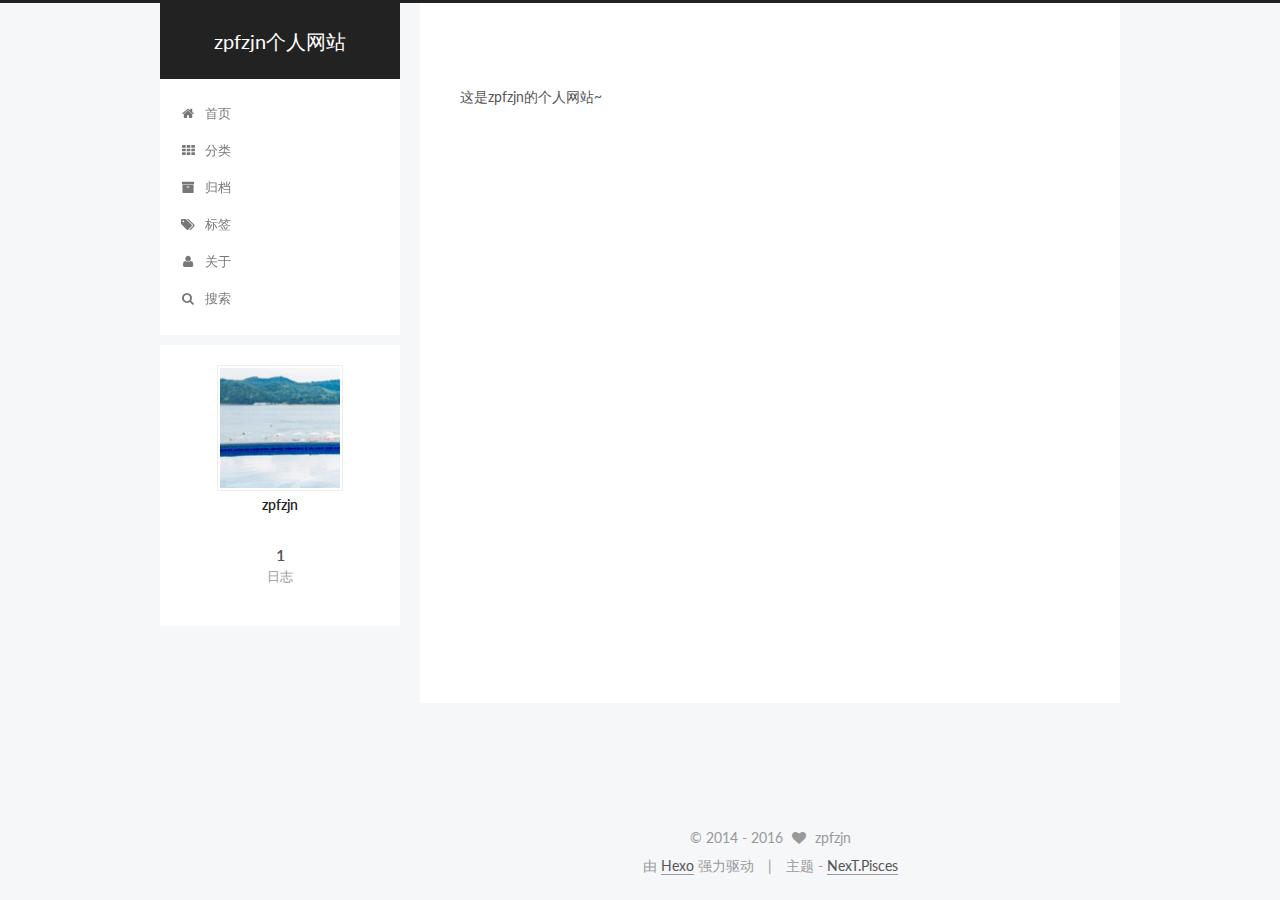
==== about/index.html @ 31bef753 "Site updated: 2016-10-12 22:18:01" ====
<!doctype html>



  


<html class="theme-next pisces use-motion">
<head>
  <meta charset="UTF-8"/>
<meta http-equiv="X-UA-Compatible" content="IE=edge,chrome=1" />
<meta name="viewport" content="width=device-width, initial-scale=1, maximum-scale=1"/>



<meta http-equiv="Cache-Control" content="no-transform" />
<meta http-equiv="Cache-Control" content="no-siteapp" />












  
  
  <link href="/vendors/fancybox/source/jquery.fancybox.css?v=2.1.5" rel="stylesheet" type="text/css" />




  
  
  
  

  
    
    
  

  

  

  

  

  
    
    
    <link href="//fonts.googleapis.com/css?family=Lato:300,300italic,400,400italic,700,700italic&subset=latin,latin-ext" rel="stylesheet" type="text/css">
  






<link href="/vendors/font-awesome/css/font-awesome.min.css?v=4.4.0" rel="stylesheet" type="text/css" />

<link href="/css/main.css?v=5.0.1" rel="stylesheet" type="text/css" />


  <meta name="keywords" content="zpfzjn" />








  <link rel="shortcut icon" type="image/x-icon" href="/favicon.ico?v=5.0.1" />






<meta name="description" content="这是zpfzjn的个人网站~">
<meta property="og:type" content="website">
<meta property="og:title" content="about">
<meta property="og:url" content="http://zpfzjn.com/about/index.html">
<meta property="og:site_name" content="zpfzjn个人网站">
<meta property="og:description" content="这是zpfzjn的个人网站~">
<meta property="og:updated_time" content="2016-10-12T14:17:51.691Z">
<meta name="twitter:card" content="summary">
<meta name="twitter:title" content="about">
<meta name="twitter:description" content="这是zpfzjn的个人网站~">



<script type="text/javascript" id="hexo.configuration">
  var NexT = window.NexT || {};
  var CONFIG = {
    scheme: 'Pisces',
    sidebar: {"position":"left","display":"post"},
    fancybox: true,
    motion: true,
    duoshuo: {
      userId: 0,
      author: '博主'
    }
  };
</script>

  <title>
  

  
    about | zpfzjn个人网站
  
</title>
</head>

<body itemscope itemtype="http://schema.org/WebPage" lang="zh-Hans">

  



  <script type="text/javascript">
    var _hmt = _hmt || [];
    (function() {
      var hm = document.createElement("script");
      hm.src = "//hm.baidu.com/hm.js?2b77c3def0ac04cdd8eef418e92e8af2";
      var s = document.getElementsByTagName("script")[0];
      s.parentNode.insertBefore(hm, s);
    })();
  </script>








  
  
    
  

  <div class="container one-collumn sidebar-position-left  ">
    <div class="headband"></div>

    <header id="header" class="header" itemscope itemtype="http://schema.org/WPHeader">
      <div class="header-inner"><div class="site-meta ">
  

  <div class="custom-logo-site-title">
    <a href="/"  class="brand" rel="start">
      <span class="logo-line-before"><i></i></span>
      <span class="site-title">zpfzjn个人网站</span>
      <span class="logo-line-after"><i></i></span>
    </a>
  </div>
  <p class="site-subtitle"></p>
</div>

<div class="site-nav-toggle">
  <button>
    <span class="btn-bar"></span>
    <span class="btn-bar"></span>
    <span class="btn-bar"></span>
  </button>
</div>

<nav class="site-nav">
  

  
    <ul id="menu" class="menu">
      
        
        <li class="menu-item menu-item-home">
          <a href="/" rel="section">
            
              <i class="menu-item-icon fa fa-fw fa-home"></i> <br />
            
            首页
          </a>
        </li>
      
        
        <li class="menu-item menu-item-categories">
          <a href="/categories" rel="section">
            
              <i class="menu-item-icon fa fa-fw fa-th"></i> <br />
            
            分类
          </a>
        </li>
      
        
        <li class="menu-item menu-item-archives">
          <a href="/archives" rel="section">
            
              <i class="menu-item-icon fa fa-fw fa-archive"></i> <br />
            
            归档
          </a>
        </li>
      
        
        <li class="menu-item menu-item-tags">
          <a href="/tags" rel="section">
            
              <i class="menu-item-icon fa fa-fw fa-tags"></i> <br />
            
            标签
          </a>
        </li>
      
        
        <li class="menu-item menu-item-about">
          <a href="/about" rel="section">
            
              <i class="menu-item-icon fa fa-fw fa-user"></i> <br />
            
            关于
          </a>
        </li>
      

      
        <li class="menu-item menu-item-search">
          
            <a href="#" class="popup-trigger">
          
            
              <i class="menu-item-icon fa fa-search fa-fw"></i> <br />
            
            搜索
          </a>
        </li>
      
    </ul>
  

  
    <div class="site-search">
      
  <div class="popup">
 <span class="search-icon fa fa-search"></span>
 <input type="text" id="local-search-input">
 <div id="local-search-result"></div>
 <span class="popup-btn-close">close</span>
</div>


    </div>
  
</nav>

 </div>
    </header>

    <main id="main" class="main">
      <div class="main-inner">
        <div class="content-wrap">
          <div id="content" class="content">
            

  <div id="posts" class="posts-expand">
    
    
      <p>这是zpfzjn的个人网站~</p>

    
  </div>


          </div>
          


          
  <div class="comments" id="comments">
    
  </div>


        </div>
        
          
  
  <div class="sidebar-toggle">
    <div class="sidebar-toggle-line-wrap">
      <span class="sidebar-toggle-line sidebar-toggle-line-first"></span>
      <span class="sidebar-toggle-line sidebar-toggle-line-middle"></span>
      <span class="sidebar-toggle-line sidebar-toggle-line-last"></span>
    </div>
  </div>

  <aside id="sidebar" class="sidebar">
    <div class="sidebar-inner">

      

      

      <section class="site-overview sidebar-panel  sidebar-panel-active ">
        <div class="site-author motion-element" itemprop="author" itemscope itemtype="http://schema.org/Person">
          <img class="site-author-image" itemprop="image"
               src="/images/avatar.jpg"
               alt="zpfzjn" />
          <p class="site-author-name" itemprop="name">zpfzjn</p>
          <p class="site-description motion-element" itemprop="description"></p>
        </div>
        <nav class="site-state motion-element">
          <div class="site-state-item site-state-posts">
            <a href="/archives">
              <span class="site-state-item-count">1</span>
              <span class="site-state-item-name">日志</span>
            </a>
          </div>

          

          

        </nav>

        

        <div class="links-of-author motion-element">
          
        </div>

        
        

        
        

      </section>

      

    </div>
  </aside>


        
      </div>
    </main>

    <footer id="footer" class="footer">
      <div class="footer-inner">
        <div class="copyright" >
  
  &copy;  2014 - 
  <span itemprop="copyrightYear">2016</span>
  <span class="with-love">
    <i class="fa fa-heart"></i>
  </span>
  <span class="author" itemprop="copyrightHolder">zpfzjn</span>
</div>

<div class="powered-by">
  由 <a class="theme-link" href="http://hexo.io">Hexo</a> 强力驱动
</div>

<div class="theme-info">
  主题 -
  <a class="theme-link" href="https://github.com/iissnan/hexo-theme-next">
    NexT.Pisces
  </a>
</div>

        

        
      </div>
    </footer>

    <div class="back-to-top">
      <i class="fa fa-arrow-up"></i>
    </div>
  </div>

  

<script type="text/javascript">
  if (Object.prototype.toString.call(window.Promise) !== '[object Function]') {
    window.Promise = null;
  }
</script>









  



  
  <script type="text/javascript" src="/vendors/jquery/index.js?v=2.1.3"></script>

  
  <script type="text/javascript" src="/vendors/fastclick/lib/fastclick.min.js?v=1.0.6"></script>

  
  <script type="text/javascript" src="/vendors/jquery_lazyload/jquery.lazyload.js?v=1.9.7"></script>

  
  <script type="text/javascript" src="/vendors/velocity/velocity.min.js?v=1.2.1"></script>

  
  <script type="text/javascript" src="/vendors/velocity/velocity.ui.min.js?v=1.2.1"></script>

  
  <script type="text/javascript" src="/vendors/fancybox/source/jquery.fancybox.pack.js?v=2.1.5"></script>


  


  <script type="text/javascript" src="/js/src/utils.js?v=5.0.1"></script>

  <script type="text/javascript" src="/js/src/motion.js?v=5.0.1"></script>



  
  


  <script type="text/javascript" src="/js/src/affix.js?v=5.0.1"></script>

  <script type="text/javascript" src="/js/src/schemes/pisces.js?v=5.0.1"></script>



  

  


  <script type="text/javascript" src="/js/src/bootstrap.js?v=5.0.1"></script>



  



  



  
  
  <script type="text/javascript">
    // Popup Window;
    var isfetched = false;
    // Search DB path;
    var search_path = "search.xml";
    if (search_path.length == 0) {
       search_path = "search.xml";
    }
    var path = "/" + search_path;
    // monitor main search box;

    function proceedsearch() {
      $("body").append('<div class="popoverlay">').css('overflow', 'hidden');
      $('.popup').toggle();

    }
    // search function;
    var searchFunc = function(path, search_id, content_id) {
    'use strict';
    $.ajax({
        url: path,
        dataType: "xml",
        async: true,
        success: function( xmlResponse ) {
            // get the contents from search data
            isfetched = true;
            $('.popup').detach().appendTo('.header-inner');
            var datas = $( "entry", xmlResponse ).map(function() {
                return {
                    title: $( "title", this ).text(),
                    content: $("content",this).text(),
                    url: $( "url" , this).text()
                };
            }).get();
            var $input = document.getElementById(search_id);
            var $resultContent = document.getElementById(content_id);
            $input.addEventListener('input', function(){
                var matchcounts = 0;
                var str='<ul class=\"search-result-list\">';                
                var keywords = this.value.trim().toLowerCase().split(/[\s\-]+/);
                $resultContent.innerHTML = "";
                if (this.value.trim().length > 1) {
                // perform local searching
                datas.forEach(function(data) {
                    var isMatch = true;
                    var content_index = [];
                    var data_title = data.title.trim().toLowerCase();
                    var data_content = data.content.trim().replace(/<[^>]+>/g,"").toLowerCase();
                    var data_url = data.url;
                    var index_title = -1;
                    var index_content = -1;
                    var first_occur = -1;
                    // only match artiles with not empty titles and contents
                    if(data_title != '' && data_content != '') {
                        keywords.forEach(function(keyword, i) {
                            index_title = data_title.indexOf(keyword);
                            index_content = data_content.indexOf(keyword);
                            if( index_title < 0 && index_content < 0 ){
                                isMatch = false;
                            } else {
                                if (index_content < 0) {
                                    index_content = 0;
                                }
                                if (i == 0) {
                                    first_occur = index_content;
                                }
                            }
                        });
                    }
                    // show search results
                    if (isMatch) {
                        matchcounts += 1;
                        str += "<li><a href='"+ data_url +"' class='search-result-title'>"+ data_title +"</a>";
                        var content = data.content.trim().replace(/<[^>]+>/g,"");
                        if (first_occur >= 0) {
                            // cut out 100 characters
                            var start = first_occur - 20;
                            var end = first_occur + 80;
                            if(start < 0){
                                start = 0;
                            }
                            if(start == 0){
                                end = 50;
                            }
                            if(end > content.length){
                                end = content.length;
                            }
                            var match_content = content.substring(start, end);
                            // highlight all keywords
                            keywords.forEach(function(keyword){
                                var regS = new RegExp(keyword, "gi");
                                match_content = match_content.replace(regS, "<b class=\"search-keyword\">"+keyword+"</b>");
                            });
                            
                            str += "<p class=\"search-result\">" + match_content +"...</p>"
                        }
                        str += "</li>";
                    }
                })};
                str += "</ul>";
                if (matchcounts == 0) { str = '<div id="no-result"><i class="fa fa-frown-o fa-5x" /></div>' }
                if (keywords == "") { str = '<div id="no-result"><i class="fa fa-search fa-5x" /></div>' }
                $resultContent.innerHTML = str;
            });
            proceedsearch();
        }
    });}

    // handle and trigger popup window;
    $('.popup-trigger').mousedown(function(e) {
      e.stopPropagation();
      if (isfetched == false) {
        searchFunc(path, 'local-search-input', 'local-search-result');
      } else {
        proceedsearch();
      };

    });

    $('.popup-btn-close').click(function(e){
      $('.popup').hide();
      $(".popoverlay").remove();
      $('body').css('overflow', '');
    });
    $('.popup').click(function(e){
      e.stopPropagation();
    });
  </script>

  

  

  

</body>
</html>
---- css/main.css ----
/* normalize.css v3.0.2 | MIT License | git.io/normalize */
html {
  font-family: sans-serif; /* 1 */
  -ms-text-size-adjust: 100%; /* 2 */
  -webkit-text-size-adjust: 100%; /* 2 */
}
body {
  margin: 0;
}
article,
aside,
details,
figcaption,
figure,
footer,
header,
hgroup,
main,
menu,
nav,
section,
summary {
  display: block;
}
audio,
canvas,
progress,
video {
  display: inline-block; /* 1 */
  vertical-align: baseline; /* 2 */
}
audio:not([controls]) {
  display: none;
  height: 0;
}
[hidden],
template {
  display: none;
}
a {
  background-color: transparent;
}
a:active,
a:hover {
  outline: 0;
}
abbr[title] {
  border-bottom: 1px dotted;
}
b,
strong {
  font-weight: bold;
}
dfn {
  font-style: italic;
}
h1 {
  font-size: 2em;
  margin: 0.67em 0;
}
mark {
  background: #ff0;
  color: #000;
}
small {
  font-size: 80%;
}
sub,
sup {
  font-size: 75%;
  line-height: 0;
  position: relative;
  vertical-align: baseline;
}
sup {
  top: -0.5em;
}
sub {
  bottom: -0.25em;
}
img {
  border: 0;
}
svg:not(:root) {
  overflow: hidden;
}
figure {
  margin: 1em 40px;
}
hr {
  -moz-box-sizing: content-box;
  box-sizing: content-box;
  height: 0;
}
pre {
  overflow: auto;
}
code,
kbd,
pre,
samp {
  font-family: monospace, monospace;
  font-size: 1em;
}
button,
input,
optgroup,
select,
textarea {
  color: inherit; /* 1 */
  font: inherit; /* 2 */
  margin: 0; /* 3 */
}
button {
  overflow: visible;
}
button,
select {
  text-transform: none;
}
button,
html input[type="button"],
input[type="reset"],
input[type="submit"] {
  -webkit-appearance: button; /* 2 */
  cursor: pointer; /* 3 */
}
button[disabled],
html input[disabled] {
  cursor: default;
}
button::-moz-focus-inner,
input::-moz-focus-inner {
  border: 0;
  padding: 0;
}
input {
  line-height: normal;
}
input[type="checkbox"],
input[type="radio"] {
  box-sizing: border-box; /* 1 */
  padding: 0; /* 2 */
}
input[type="number"]::-webkit-inner-spin-button,
input[type="number"]::-webkit-outer-spin-button {
  height: auto;
}
input[type="search"] {
  -webkit-appearance: textfield; /* 1 */
  -moz-box-sizing: content-box;
  -webkit-box-sizing: content-box; /* 2 */
  box-sizing: content-box;
}
input[type="search"]::-webkit-search-cancel-button,
input[type="search"]::-webkit-search-decoration {
  -webkit-appearance: none;
}
fieldset {
  border: 1px solid #c0c0c0;
  margin: 0 2px;
  padding: 0.35em 0.625em 0.75em;
}
legend {
  border: 0; /* 1 */
  padding: 0; /* 2 */
}
textarea {
  overflow: auto;
}
optgroup {
  font-weight: bold;
}
table {
  border-collapse: collapse;
  border-spacing: 0;
}
td,
th {
  padding: 0;
}
::selection {
  background: #262a30;
  color: #fff;
}
body {
  position: relative;
  font-family: 'Lato', "PingFang SC", "Microsoft YaHei", sans-serif;
  font-size: 14px;
  line-height: 2;
  color: #555;
  background: #fff;
}
@media (max-width: 767px) {
  body {
    padding-right: 0 !important;
  }
}
@media (min-width: 768px) and (max-width: 991px) {
  body {
    padding-right: 0 !important;
  }
}
@media (min-width: 1600px) {
  body {
    font-size: 16px;
  }
}
h1,
h2,
h3,
h4,
h5,
h6 {
  margin: 0;
  padding: 0;
  font-weight: bold;
  line-height: 1.5;
  font-family: 'Lato', "PingFang SC", "Microsoft YaHei", sans-serif;
}
h2,
h3,
h4,
h5,
h6 {
  margin: 20px 0 15px;
}
h1 {
  font-size: 22px;
}
@media (max-width: 767px) {
  h1 {
    font-size: 18px;
  }
}
h2 {
  font-size: 20px;
}
@media (max-width: 767px) {
  h2 {
    font-size: 16px;
  }
}
h3 {
  font-size: 18px;
}
@media (max-width: 767px) {
  h3 {
    font-size: 14px;
  }
}
h4 {
  font-size: 16px;
}
@media (max-width: 767px) {
  h4 {
    font-size: 12px;
  }
}
h5 {
  font-size: 14px;
}
@media (max-width: 767px) {
  h5 {
    font-size: 10px;
  }
}
h6 {
  font-size: 12px;
}
@media (max-width: 767px) {
  h6 {
    font-size: 8px;
  }
}
p {
  margin: 0 0 25px 0;
}
a {
  color: #555;
  text-decoration: none;
  border-bottom: 1px solid #999;
  word-wrap: break-word;
}
a:hover {
  color: #222;
  border-bottom-color: #222;
}
ul {
  list-style: none;
}
blockquote {
  margin: 0;
  padding: 0;
}
img {
  display: block;
  margin: auto;
  max-width: 100%;
  height: auto;
}
hr {
  margin: 40px 0;
  height: 3px;
  border: none;
  background-color: #ddd;
  background-image: repeating-linear-gradient(-45deg, #fff, #fff 4px, transparent 4px, transparent 8px);
}
blockquote {
  padding: 0 15px;
  color: #666;
  border-left: 4px solid #ddd;
}
blockquote cite::before {
  content: "-";
  padding: 0 5px;
}
dt {
  font-weight: 700;
}
dd {
  margin: 0;
  padding: 0;
}
.text-left {
  text-align: left;
}
.text-center {
  text-align: center;
}
.text-right {
  text-align: right;
}
.text-justify {
  text-align: justify;
}
.text-nowrap {
  white-space: nowrap;
}
.text-lowercase {
  text-transform: lowercase;
}
.text-uppercase {
  text-transform: uppercase;
}
.text-capitalize {
  text-transform: capitalize;
}
.center-block {
  display: block;
  margin-left: auto;
  margin-right: auto;
}
.clearfix:before,
.clearfix:after {
  content: " ";
  display: table;
}
.clearfix:after {
  clear: both;
}
.pullquote {
  width: 45%;
}
.pullquote.left {
  float: left;
  margin-left: 5px;
  margin-right: 10px;
}
.pullquote.right {
  float: right;
  margin-left: 10px;
  margin-right: 5px;
}
.affix.affix.affix {
  position: fixed;
}
.translation {
  margin-top: -20px;
  font-size: 14px;
  color: #999;
}
.scrollbar-measure {
  width: 100px;
  height: 100px;
  overflow: scroll;
  position: absolute;
  top: -9999px;
}
.use-motion .motion-element {
  opacity: 0;
}
#local-search-input {
  padding: 3px;
  border: none;
  text-indent: 14px;
  border-radius: 0;
  width: 140px;
  outline: none;
  border-bottom: 1px solid #999;
  background: inherit;
  opacity: 0.5;
}
#local-search-input:focus {
  opacity: 1;
}
.search-icon {
  position: absolute;
  top: 9px;
}
table {
  margin: 20px 0;
  width: 100%;
  border-collapse: collapse;
  border-spacing: 0;
  border: 1px solid #ddd;
  font-size: 14px;
  table-layout: fixed;
  word-wrap: break-all;
}
table>tbody>tr:nth-of-type(odd) {
  background-color: #f9f9f9;
}
table>tbody>tr:hover {
  background-color: #f5f5f5;
}
caption,
th,
td {
  padding: 8px;
  text-align: left;
  vertical-align: middle;
  font-weight: normal;
}
th,
td {
  border-bottom: 3px solid #ddd;
  border-right: 1px solid #eee;
}
th {
  padding-bottom: 10px;
  font-weight: 700;
}
td {
  border-bottom-width: 1px;
}
html,
body {
  height: 100%;
}
.container {
  position: relative;
  min-height: 100%;
}
.header-inner {
  margin: 0 auto;
  padding: 100px 0 70px;
  width: 700px;
}
@media (min-width: 1600px) {
  .container .header-inner {
    width: 900px;
  }
}
.main {
  padding-bottom: 150px;
}
.main-inner {
  margin: 0 auto;
  width: 700px;
}
@media (min-width: 1600px) {
  .container .main-inner {
    width: 900px;
  }
}
.footer {
  position: absolute;
  left: 0;
  bottom: 0;
  width: 100%;
  min-height: 50px;
}
.footer-inner {
  box-sizing: border-box;
  margin: 20px auto;
  width: 700px;
}
@media (min-width: 1600px) {
  .container .footer-inner {
    width: 900px;
  }
}
pre,
.highlight {
  overflow: auto;
  margin: 20px 0;
  padding: 15px;
  font-size: 13px;
  color: #4d4d4c;
  background: #f7f7f7;
  line-height: 1.6;
}
pre,
code {
  font-family: consolas, Menlo, "PingFang SC", "Microsoft YaHei", monospace;
}
code {
  padding: 2px 4px;
  word-break: break-all;
  color: #555;
  background: #eee;
  border-radius: 4px;
  font-size: 13px;
}
pre code {
  padding: 0;
  color: #4d4d4c;
  background: none;
  text-shadow: none;
}
.highlight pre {
  border: none;
  margin: 0;
  padding: 1px;
}
.highlight table {
  margin: 0;
  width: auto;
  border: none;
}
.highlight td {
  border: none;
  padding: 0;
}
.highlight figcaption {
  font-size: 1em;
  color: #4d4d4c;
  line-height: 1em;
  margin-bottom: 1em;
}
.highlight figcaption:before,
.highlight figcaption:after {
  content: " ";
  display: table;
}
.highlight figcaption:after {
  clear: both;
}
.highlight figcaption a {
  float: right;
  color: #4d4d4c;
}
.highlight figcaption a:hover {
  border-bottom-color: #4d4d4c;
}
.highlight .gutter pre {
  color: #666;
  text-align: right;
  padding-right: 20px;
}
.highlight .line {
  height: 20px;
}
.gist table {
  width: auto;
}
.gist table td {
  border: none;
}
pre .comment {
  color: #8e908c;
}
pre .variable,
pre .attribute,
pre .tag,
pre .regexp,
pre .ruby .constant,
pre .xml .tag .title,
pre .xml .pi,
pre .xml .doctype,
pre .html .doctype,
pre .css .id,
pre .css .class,
pre .css .pseudo {
  color: #c82829;
}
pre .number,
pre .preprocessor,
pre .built_in,
pre .literal,
pre .params,
pre .constant,
pre .command {
  color: #f5871f;
}
pre .ruby .class .title,
pre .css .rules .attribute,
pre .string,
pre .value,
pre .inheritance,
pre .header,
pre .ruby .symbol,
pre .xml .cdata,
pre .special,
pre .number,
pre .formula {
  color: #718c00;
}
pre .title,
pre .css .hexcolor {
  color: #3e999f;
}
pre .function,
pre .python .decorator,
pre .python .title,
pre .ruby .function .title,
pre .ruby .title .keyword,
pre .perl .sub,
pre .javascript .title,
pre .coffeescript .title {
  color: #4271ae;
}
pre .keyword,
pre .javascript .function {
  color: #8959a8;
}
.full-image.full-image.full-image {
  border: none;
  max-width: 100%;
  width: auto;
  margin: 20px auto;
}
@media (min-width: 992px) {
  .full-image.full-image.full-image {
    max-width: none;
    width: 126%;
    margin: 0 -13%;
  }
}
.blockquote-center,
.page-home .post-type-quote blockquote,
.page-post-detail .post-type-quote blockquote {
  position: relative;
  margin: 40px 0;
  padding: 0;
  border-left: none;
  text-align: center;
}
.blockquote-center::before,
.page-home .post-type-quote blockquote::before,
.page-post-detail .post-type-quote blockquote::before,
.blockquote-center::after,
.page-home .post-type-quote blockquote::after,
.page-post-detail .post-type-quote blockquote::after {
  position: absolute;
  content: ' ';
  display: block;
  width: 100%;
  height: 24px;
  opacity: 0.2;
  background-repeat: no-repeat;
  background-position: 0 -6px;
  background-size: 22px 22px;
}
.blockquote-center::before,
.page-home .post-type-quote blockquote::before,
.page-post-detail .post-type-quote blockquote::before {
  top: -20px;
  background-image: url("../images/quote-l.svg");
  border-top: 1px solid #ccc;
}
.blockquote-center::after,
.page-home .post-type-quote blockquote::after,
.page-post-detail .post-type-quote blockquote::after {
  bottom: -20px;
  background-image: url("../images/quote-r.svg");
  border-bottom: 1px solid #ccc;
  background-position: 100% 8px;
}
.blockquote-center p,
.page-home .post-type-quote blockquote p,
.page-post-detail .post-type-quote blockquote p,
.blockquote-center div,
.page-home .post-type-quote blockquote div,
.page-post-detail .post-type-quote blockquote div {
  text-align: center;
}
.post .post-body .group-picture img {
  box-sizing: border-box;
  padding: 0 3px;
  border: none;
}
.post .group-picture-row {
  overflow: hidden;
  margin-top: 6px;
}
.post .group-picture-row:first-child {
  margin-top: 0;
}
.post .group-picture-column {
  float: left;
}
.page-post-detail .post-body .group-picture-column {
  float: none;
  margin-top: 10px;
  width: auto !important;
}
.page-post-detail .post-body .group-picture-column img {
  margin: 0 auto;
}
.page-archive .group-picture-container {
  overflow: hidden;
}
.page-archive .group-picture-row {
  float: left;
}
.page-archive .group-picture-row:first-child {
  margin-top: 6px;
}
.page-archive .group-picture-column {
  max-width: 150px;
  max-height: 150px;
}
.btn {
  display: inline-block;
  padding: 0 20px;
  font-size: 14px;
  color: #fff;
  background: #222;
  border: 2px solid #555;
  text-decoration: none;
  border-radius: 0;
  transition-property: background-color;
  transition-duration: 0.2s;
  transition-timing-function: ease-in-out;
  transition-delay: 0s;
}
.btn:hover,
.post-more-link .btn:hover {
  border-color: #222;
  color: #fff;
  background: #222;
}
.btn-bar {
  display: block;
  width: 22px;
  height: 2px;
  background: #555;
  border-radius: 1px;
}
.btn-bar+.btn-bar {
  margin-top: 4px;
}
.pagination {
  margin: 120px 0 40px;
  text-align: center;
  border-top: 1px solid #eee;
}
.page-number-basic,
.pagination .prev,
.pagination .next,
.pagination .page-number,
.pagination .space {
  display: inline-block;
  position: relative;
  top: -1px;
  margin: 0 10px;
  padding: 0 10px;
  line-height: 30px;
}
@media (max-width: 767px) {
  .page-number-basic,
  .pagination .prev,
  .pagination .next,
  .pagination .page-number,
  .pagination .space {
    margin: 0 5px;
  }
}
.pagination .prev,
.pagination .next,
.pagination .page-number {
  border-bottom: 0;
  border-top: 1px solid #eee;
  transition-property: border-color;
  transition-duration: 0.2s;
  transition-timing-function: ease-in-out;
  transition-delay: 0s;
}
.pagination .prev:hover,
.pagination .next:hover,
.pagination .page-number:hover {
  border-top-color: #222;
}
.pagination .space {
  padding: 0;
  margin: 0;
}
.pagination .prev {
  margin-left: 0;
}
.pagination .next {
  margin-right: 0;
}
.pagination .page-number.current {
  color: #fff;
  background: #ccc;
  border-top-color: #ccc;
}
@media (max-width: 767px) {
  .pagination {
    border-top: none;
  }
  .pagination .prev,
  .pagination .next,
  .pagination .page-number {
    margin-bottom: 10px;
    border-top: 0;
    border-bottom: 1px solid #eee;
  }
  .pagination .prev:hover,
  .pagination .next:hover,
  .pagination .page-number:hover {
    border-bottom-color: #222;
  }
}
.comments {
  margin: 60px 20px 0;
}
.tag-cloud {
  text-align: center;
}
.tag-cloud a {
  display: inline-block;
  margin: 10px;
}
.back-to-top {
  box-sizing: border-box;
  position: fixed;
  bottom: -100px;
  right: 50px;
  z-index: 1050;
  padding: 0 6px;
  width: 25px;
  background: #222;
  font-size: 12px;
  opacity: 0.6;
  color: #fff;
  cursor: pointer;
  text-align: center;
  -webkit-transform: translateZ(0);
  transition-property: bottom;
  transition-duration: 0.2s;
  transition-timing-function: ease-in-out;
  transition-delay: 0s;
}
@media (max-width: 767px) {
  .back-to-top {
    display: none;
  }
}
@media (min-width: 768px) and (max-width: 991px) {
  .back-to-top {
    display: none;
  }
}
.back-to-top.back-to-top-on {
  bottom: 40px;
}
.header {
  background: #fff;
}
.header-inner {
  position: relative;
}
.headband {
  height: 3px;
  background: #222;
}
.site-meta {
  margin: 0;
  text-align: center;
}
@media (max-width: 767px) {
  .site-meta {
    text-align: center;
  }
}
.brand {
  position: relative;
  display: inline-block;
  padding: 0 40px;
  color: #fff;
  background: #222;
  border-bottom: none;
}
.brand:hover {
  color: #fff;
}
.logo {
  display: inline-block;
  margin-right: 5px;
  line-height: 36px;
  vertical-align: top;
}
.site-title {
  display: inline-block;
  vertical-align: top;
  line-height: 36px;
  font-size: 20px;
  font-weight: normal;
  font-family: 'Lato', "PingFang SC", "Microsoft YaHei", sans-serif;
}
.site-subtitle {
  margin-top: 10px;
  font-size: 13px;
  color: #ddd;
}
.use-motion .brand {
  opacity: 0;
}
.use-motion .logo,
.use-motion .site-title,
.use-motion .site-subtitle {
  opacity: 0;
  position: relative;
  top: -10px;
}
.site-nav-toggle {
  display: none;
  position: absolute;
  top: 10px;
  left: 10px;
}
@media (max-width: 767px) {
  .site-nav-toggle {
    display: block;
  }
}
.site-nav-toggle button {
  margin-top: 2px;
  padding: 9px 10px;
  background: transparent;
  border: none;
}
@media (max-width: 767px) {
  .site-nav {
    display: none;
    margin: 0 -10px;
    padding: 0 10px;
    clear: both;
    border-top: 1px solid #ddd;
  }
}
@media (min-width: 768px) and (max-width: 991px) {
  .site-nav {
    display: block !important;
  }
}
@media (min-width: 992px) {
  .site-nav {
    display: block !important;
  }
}
.menu {
  margin-top: 20px;
  padding-left: 0;
  text-align: center;
}
.menu .menu-item {
  display: inline-block;
  margin: 0 10px;
}
@media screen and (max-width: 767px) {
  .menu .menu-item {
    margin-top: 10px;
  }
}
.menu .menu-item a {
  display: block;
  font-size: 13px;
  text-transform: capitalize;
  line-height: inherit;
  border-bottom: 1px solid transparent;
  transition-property: border-color;
  transition-duration: 0.2s;
  transition-timing-function: ease-in-out;
  transition-delay: 0s;
}
.menu .menu-item a:hover,
.menu-item-active a {
  border-bottom-color: #222;
}
.menu .menu-item .fa {
  margin-right: 5px;
}
.use-motion .menu-item {
  opacity: 0;
}
.post-body {
  font-family: 'Lato', "PingFang SC", "Microsoft YaHei", sans-serif;
}
@media (max-width: 767px) {
  .post-body {
    word-break: break-word;
  }
}
.post-body .fancybox img {
  display: block !important;
  margin: 0 auto;
  cursor: pointer;
  cursor: zoom-in;
  cursor: -webkit-zoom-in;
}
.post-body .image-caption,
.post-body .figure .caption {
  margin: 10px auto 15px;
  text-align: center;
  font-size: 14px;
  color: #999;
  font-weight: bold;
  line-height: 1;
}
.post-sticky-flag {
  display: inline-block;
  font-size: 16px;
  -ms-transform: rotate(30deg);
  -webkit-transform: rotate(30deg);
  -moz-transform: rotate(30deg);
  -ms-transform: rotate(30deg);
  -o-transform: rotate(30deg);
  transform: rotate(30deg);
}
.posts-expand {
  padding-top: 40px;
}
@media (max-width: 767px) {
  .posts-expand {
    margin: 0 20px;
  }
  .post-body pre,
  .post-body .highlight {
    padding: 10px;
  }
  .post-body pre .gutter pre,
  .post-body .highlight .gutter pre {
    padding-right: 10px;
  }
}
@media (min-width: 992px) {
  .posts-expand .post-body {
    text-align: justify;
  }
}
.posts-expand .post-body h2,
.posts-expand .post-body h3,
.posts-expand .post-body h4,
.posts-expand .post-body h5,
.posts-expand .post-body h6 {
  padding-top: 10px;
}
.posts-expand .post-body h2 .header-anchor,
.posts-expand .post-body h3 .header-anchor,
.posts-expand .post-body h4 .header-anchor,
.posts-expand .post-body h5 .header-anchor,
.posts-expand .post-body h6 .header-anchor {
  float: right;
  margin-left: 10px;
  color: #ccc;
  border-bottom-style: none;
  visibility: hidden;
}
.posts-expand .post-body h2 .header-anchor:hover,
.posts-expand .post-body h3 .header-anchor:hover,
.posts-expand .post-body h4 .header-anchor:hover,
.posts-expand .post-body h5 .header-anchor:hover,
.posts-expand .post-body h6 .header-anchor:hover {
  color: inherit;
}
.posts-expand .post-body h2:hover .header-anchor,
.posts-expand .post-body h3:hover .header-anchor,
.posts-expand .post-body h4:hover .header-anchor,
.posts-expand .post-body h5:hover .header-anchor,
.posts-expand .post-body h6:hover .header-anchor {
  visibility: visible;
}
.posts-expand .post-body ul li {
  list-style: circle;
}
.posts-expand .post-body img {
  box-sizing: border-box;
  margin: auto;
  padding: 3px;
  border: 1px solid #ddd;
}
.posts-expand .fancybox img {
  margin: 0 auto;
}
@media (max-width: 767px) {
  .posts-collapse {
    margin: 0 20px;
  }
  .posts-collapse .post-title,
  .posts-collapse .post-meta {
    display: block;
    width: auto;
    text-align: left;
  }
}
.posts-collapse {
  position: relative;
  z-index: 1010;
  margin-left: 55px;
}
.posts-collapse::after {
  content: " ";
  position: absolute;
  top: 20px;
  left: 0;
  margin-left: -2px;
  width: 4px;
  height: 100%;
  background: #f5f5f5;
  z-index: -1;
}
@media (max-width: 767px) {
  .posts-collapse {
    margin: 0 20px;
  }
}
.posts-collapse .collection-title {
  position: relative;
  margin: 60px 0;
}
.posts-collapse .collection-title h2 {
  margin-left: 20px;
}
.posts-collapse .collection-title small {
  color: #bbb;
}
.posts-collapse .collection-title::before {
  content: " ";
  position: absolute;
  left: 0;
  top: 50%;
  margin-left: -4px;
  margin-top: -4px;
  width: 8px;
  height: 8px;
  background: #bbb;
  border-radius: 50%;
}
.posts-collapse .post {
  margin: 30px 0;
}
.posts-collapse .post-header {
  position: relative;
  transition-duration: 0.2s;
  transition-timing-function: ease-in-out;
  transition-delay: 0s;
  transition-property: border;
  border-bottom: 1px dashed #ccc;
}
.posts-collapse .post-header::before {
  content: " ";
  position: absolute;
  left: 0;
  top: 12px;
  width: 6px;
  height: 6px;
  margin-left: -4px;
  background: #bbb;
  border-radius: 50%;
  border: 1px solid #fff;
  transition-duration: 0.2s;
  transition-timing-function: ease-in-out;
  transition-delay: 0s;
  transition-property: background;
}
.posts-collapse .post-header:hover {
  border-bottom-color: #666;
}
.posts-collapse .post-header:hover::before {
  background: #222;
}
.posts-collapse .post-meta {
  position: absolute;
  font-size: 12px;
  left: 20px;
  top: 5px;
}
.posts-collapse .post-comments-count {
  display: none;
}
.posts-collapse .post-title {
  margin-left: 60px;
  font-size: 16px;
  font-weight: normal;
  line-height: inherit;
}
.posts-collapse .post-title::after {
  margin-left: 3px;
  opacity: 0.6;
}
.posts-collapse .post-title a {
  color: #666;
  border-bottom: none;
}
.page-home .post-type-quote .post-header,
.page-post-detail .post-type-quote .post-header,
.page-home .post-type-quote .post-tags,
.page-post-detail .post-type-quote .post-tags {
  display: none;
}
.posts-expand .post-title {
  font-size: 26px;
  text-align: center;
  word-break: break-word;
  font-weight: 300;
}
@media (max-width: 767px) {
  .posts-expand .post-title {
    font-size: 22px;
  }
}
.posts-expand .post-title-link {
  display: inline-block;
  position: relative;
  color: #555;
  border-bottom: none;
  line-height: 1.2;
  vertical-align: top;
}
.posts-expand .post-title-link::before {
  content: "";
  position: absolute;
  width: 100%;
  height: 2px;
  bottom: 0;
  left: 0;
  background-color: #000;
  visibility: hidden;
  -webkit-transform: scaleX(0);
  -moz-transform: scaleX(0);
  -ms-transform: scaleX(0);
  -o-transform: scaleX(0);
  transform: scaleX(0);
  transition-duration: 0.2s;
  transition-timing-function: ease-in-out;
  transition-delay: 0s;
}
.posts-expand .post-title-link:hover::before {
  visibility: visible;
  -webkit-transform: scaleX(1);
  -moz-transform: scaleX(1);
  -ms-transform: scaleX(1);
  -o-transform: scaleX(1);
  transform: scaleX(1);
}
.posts-expand .post-title-link .fa {
  font-size: 16px;
}
.posts-expand .post-meta {
  margin: 3px 0 60px 0;
  color: #999;
  font-family: 'Lato', "PingFang SC", "Microsoft YaHei", sans-serif;
  font-size: 12px;
  text-align: center;
}
.posts-expand .post-meta .post-category-list {
  display: inline-block;
  margin: 0;
  padding: 3px;
}
.posts-expand .post-meta .post-category-list-link {
  color: #999;
}
.post-meta-item-icon {
  display: none;
  margin-right: 3px;
}
@media (min-width: 768px) and (max-width: 991px) {
  .post-meta-item-icon {
    display: inline-block;
  }
}
@media (max-width: 767px) {
  .post-meta-item-icon {
    display: inline-block;
  }
}
@media (min-width: 768px) and (max-width: 991px) {
  .post-meta-item-text {
    display: none;
  }
}
@media (max-width: 767px) {
  .post-meta-item-text {
    display: none;
  }
}
@media (max-width: 767px) {
  .posts-expand .post-comments-count {
    display: none;
  }
}
.post-more-link {
  margin-top: 50px;
}
.post-more-link .btn {
  color: #555;
  font-size: 14px;
  background: #fff;
  border-radius: 2px;
  line-height: 2;
}
.posts-expand .post-tags {
  margin-top: 40px;
  text-align: center;
}
.posts-expand .post-tags a {
  display: inline-block;
  margin-right: 10px;
  font-size: 13px;
}
.post-nav {
  overflow: hidden;
  margin-top: 60px;
  padding: 10px;
  white-space: nowrap;
  border-top: 1px solid #eee;
}
.post-nav-item {
  display: inline-block;
  width: 50%;
  white-space: normal;
}
.post-nav-item a {
  position: relative;
  display: inline-block;
  line-height: 25px;
  font-size: 14px;
  color: #555;
  border-bottom: none;
}
.post-nav-item a:hover {
  color: #222;
  border-bottom: none;
}
.post-nav-item a:active {
  top: 2px;
}
.post-nav-item a i {
  font-size: 12px;
}
.post-nav-prev {
  text-align: right;
}
.posts-expand .post-eof {
  display: block;
  margin: 80px auto 60px;
  width: 8%;
  height: 1px;
  background: #ccc;
  text-align: center;
}
.post:last-child .post-eof.post-eof.post-eof {
  display: none;
}
.post-gallery {
  display: table;
  table-layout: fixed;
  width: 100%;
  border-collapse: separate;
}
.post-gallery-row {
  display: table-row;
}
.post-gallery .post-gallery-img {
  display: table-cell;
  text-align: center;
  vertical-align: middle;
  border: none;
}
.post-gallery .post-gallery-img img {
  max-width: 100%;
  max-height: 100%;
  border: none;
}
.fancybox-close,
.fancybox-close:hover {
  border: none;
}
.sidebar {
  position: fixed;
  right: 0;
  top: 0;
  bottom: 0;
  width: 0;
  z-index: 1040;
  box-shadow: inset 0 2px 6px #000;
  background: #222;
  -webkit-transform: translateZ(0);
}
.sidebar a {
  color: #999;
  border-bottom-color: #555;
}
.sidebar a:hover {
  color: #eee;
}
@media (min-width: 768px) and (max-width: 991px) {
  .sidebar {
    display: none !important;
  }
}
@media (max-width: 767px) {
  .sidebar {
    display: none !important;
  }
}
.sidebar-inner {
  position: relative;
  padding: 20px 10px;
  color: #999;
  text-align: center;
}
.sidebar-toggle {
  position: fixed;
  right: 50px;
  bottom: 45px;
  width: 15px;
  height: 15px;
  padding: 5px;
  background: #222;
  line-height: 0;
  z-index: 1050;
  cursor: pointer;
  -webkit-transform: translateZ(0);
}
@media (min-width: 768px) and (max-width: 991px) {
  .sidebar-toggle {
    display: none;
  }
}
@media (max-width: 767px) {
  .sidebar-toggle {
    display: none;
  }
}
.sidebar-toggle-line {
  position: relative;
  display: inline-block;
  vertical-align: top;
  height: 2px;
  width: 100%;
  background: #fff;
  margin-top: 3px;
}
.sidebar-toggle-line:first-child {
  margin-top: 0;
}
.site-author-image {
  display: block;
  margin: 0 auto;
  padding: 2px;
  max-width: 120px;
  height: auto;
  border: 1px solid #eee;
}
.site-author-name {
  margin: 0;
  text-align: center;
  color: #222;
  font-weight: 600;
}
.site-description {
  margin-top: 0;
  text-align: center;
  font-size: 13px;
  color: #999;
}
.site-state {
  overflow: hidden;
  line-height: 1.4;
  white-space: nowrap;
  text-align: center;
}
.site-state-item {
  display: inline-block;
  padding: 0 15px;
  border-left: 1px solid #eee;
}
.site-state-item:first-child {
  border-left: none;
}
.site-state-item a {
  border-bottom: none;
}
.site-state-item-count {
  display: block;
  text-align: center;
  color: inherit;
  font-weight: 600;
  font-size: 16px;
}
.site-state-item-name {
  font-size: 13px;
  color: #999;
}
.feed-link {
  margin-top: 20px;
}
.feed-link a {
  display: inline-block;
  padding: 0 15px;
  color: #fc6423;
  border: 1px solid #fc6423;
  border-radius: 4px;
}
.feed-link a i {
  color: #fc6423;
  font-size: 14px;
}
.feed-link a:hover {
  color: #fff;
  background: #fc6423;
}
.feed-link a:hover i {
  color: #fff;
}
.links-of-author {
  margin-top: 20px;
}
.links-of-author a {
  display: inline-block;
  vertical-align: middle;
  margin-right: 10px;
  margin-bottom: 10px;
  border-bottom-color: #555;
  font-size: 13px;
}
.links-of-author a:before {
  display: inline-block;
  vertical-align: middle;
  margin-right: 3px;
  content: " ";
  width: 4px;
  height: 4px;
  border-radius: 50%;
  background: #444dd1;
}
.links-of-blogroll {
  font-size: 13px;
}
.links-of-blogroll-title {
  margin-top: 20px;
  font-size: 14px;
  font-weight: 600;
}
.links-of-blogroll-list {
  margin: 0;
  padding: 0;
}
.links-of-blogroll-item {
  padding: 2px 10px;
}
.sidebar-nav {
  margin: 0 0 20px;
  padding-left: 0;
}
.sidebar-nav li {
  display: inline-block;
  cursor: pointer;
  border-bottom: 1px solid transparent;
  font-size: 14px;
  color: #555;
}
.sidebar-nav li:hover {
  color: #fc6423;
}
.page-post-detail .sidebar-nav-toc {
  padding: 0 5px;
}
.page-post-detail .sidebar-nav-overview {
  margin-left: 10px;
}
.sidebar-nav .sidebar-nav-active {
  color: #fc6423;
  border-bottom-color: #fc6423;
}
.sidebar-nav .sidebar-nav-active:hover {
  color: #fc6423;
}
.sidebar-panel {
  display: none;
}
.sidebar-panel-active {
  display: block;
}
.post-toc-empty {
  font-size: 14px;
  color: #666;
}
.post-toc-wrap {
  overflow: hidden;
}
.post-toc {
  overflow: auto;
}
.post-toc ol {
  margin: 0;
  padding: 0 2px 5px 10px;
  text-align: left;
  list-style: none;
  font-size: 14px;
}
.post-toc ol > ol {
  padding-left: 0;
}
.post-toc ol a {
  transition-duration: 0.2s;
  transition-timing-function: ease-in-out;
  transition-delay: 0s;
  transition-property: all;
  color: #666;
  border-bottom-color: #ccc;
}
.post-toc ol a:hover {
  color: #000;
  border-bottom-color: #000;
}
.post-toc .nav-item {
  overflow: hidden;
  text-overflow: ellipsis;
  white-space: nowrap;
  line-height: 1.8;
}
.post-toc .nav .nav-child {
  display: none;
}
.post-toc .nav .active > .nav-child {
  display: block;
}
.post-toc .nav .active-current > .nav-child {
  display: block;
}
.post-toc .nav .active-current > .nav-child > .nav-item {
  display: block;
}
.post-toc .nav .active > a {
  color: #fc6423;
  border-bottom-color: #fc6423;
}
.post-toc .nav .active-current > a {
  color: #fc6423;
}
.post-toc .nav .active-current > a:hover {
  color: #fc6423;
}
.footer {
  font-size: 14px;
  color: #999;
}
.footer img {
  border: none;
}
.footer-inner {
  text-align: center;
}
.with-love {
  display: inline-block;
  margin: 0 5px;
}
.powered-by,
.theme-info {
  display: inline-block;
}
.powered-by {
  margin-right: 10px;
}
.powered-by::after {
  content: "|";
  padding-left: 10px;
}
.cc-license {
  margin-top: 10px;
  text-align: center;
}
.cc-license .cc-opacity {
  opacity: 0.7;
  border-bottom: none;
}
.cc-license .cc-opacity:hover {
  opacity: 0.9;
}
.cc-license img {
  display: inline-block;
}
.theme-next #ds-thread #ds-reset {
  color: #555;
}
.theme-next #ds-thread #ds-reset .ds-replybox {
  margin-bottom: 30px;
}
.theme-next #ds-thread #ds-reset .ds-replybox .ds-avatar,
.theme-next #ds-reset .ds-avatar img {
  box-shadow: none;
}
.theme-next #ds-thread #ds-reset .ds-textarea-wrapper {
  border-color: #c7d4e1;
  background: none;
  border-top-right-radius: 3px;
  border-top-left-radius: 3px;
}
.theme-next #ds-thread #ds-reset .ds-textarea-wrapper textarea {
  height: 60px;
}
.theme-next #ds-reset .ds-rounded-top {
  border-radius: 0;
}
.theme-next #ds-thread #ds-reset .ds-post-toolbar {
  box-sizing: border-box;
  border: 1px solid #c7d4e1;
  background: #f6f8fa;
}
.theme-next #ds-thread #ds-reset .ds-post-options {
  height: 40px;
  border: none;
  background: none;
}
.theme-next #ds-thread #ds-reset .ds-toolbar-buttons {
  top: 11px;
}
.theme-next #ds-thread #ds-reset .ds-sync {
  top: 5px;
}
.theme-next #ds-thread #ds-reset .ds-post-button {
  top: 4px;
  right: 5px;
  width: 90px;
  height: 30px;
  border: 1px solid #c5ced7;
  border-radius: 3px;
  background-image: linear-gradient(#fbfbfc, #f5f7f9);
  color: #60676d;
}
.theme-next #ds-thread #ds-reset .ds-post-button:hover {
  background-position: 0 -30px;
  color: #60676d;
}
.theme-next #ds-thread #ds-reset .ds-comments-info {
  padding: 10px 0;
}
.theme-next #ds-thread #ds-reset .ds-sort {
  display: none;
}
.theme-next #ds-thread #ds-reset li.ds-tab a.ds-current {
  border: none;
  background: #f6f8fa;
  color: #60676d;
}
.theme-next #ds-thread #ds-reset li.ds-tab a.ds-current:hover {
  background-color: #e9f0f7;
  color: #60676d;
}
.theme-next #ds-thread #ds-reset li.ds-tab a {
  border-radius: 2px;
  padding: 5px;
}
.theme-next #ds-thread #ds-reset .ds-login-buttons p {
  color: #999;
  line-height: 36px;
}
.theme-next #ds-thread #ds-reset .ds-login-buttons .ds-service-list li {
  height: 28px;
}
.theme-next #ds-thread #ds-reset .ds-service-list a {
  background: none;
  padding: 5px;
  border: 1px solid;
  border-radius: 3px;
  text-align: center;
}
.theme-next #ds-thread #ds-reset .ds-service-list a:hover {
  color: #fff;
  background: #666;
}
.theme-next #ds-thread #ds-reset .ds-service-list .ds-weibo {
  color: #fc9b00;
  border-color: #fc9b00;
}
.theme-next #ds-thread #ds-reset .ds-service-list .ds-weibo:hover {
  background: #fc9b00;
}
.theme-next #ds-thread #ds-reset .ds-service-list .ds-qq {
  color: #60a3ec;
  border-color: #60a3ec;
}
.theme-next #ds-thread #ds-reset .ds-service-list .ds-qq:hover {
  background: #60a3ec;
}
.theme-next #ds-thread #ds-reset .ds-service-list .ds-renren {
  color: #2e7ac4;
  border-color: #2e7ac4;
}
.theme-next #ds-thread #ds-reset .ds-service-list .ds-renren:hover {
  background: #2e7ac4;
}
.theme-next #ds-thread #ds-reset .ds-service-list .ds-douban {
  color: #37994c;
  border-color: #37994c;
}
.theme-next #ds-thread #ds-reset .ds-service-list .ds-douban:hover {
  background: #37994c;
}
.theme-next #ds-thread #ds-reset .ds-service-list .ds-kaixin {
  color: #fef20d;
  border-color: #fef20d;
}
.theme-next #ds-thread #ds-reset .ds-service-list .ds-kaixin:hover {
  background: #fef20d;
}
.theme-next #ds-thread #ds-reset .ds-service-list .ds-netease {
  color: #f00;
  border-color: #f00;
}
.theme-next #ds-thread #ds-reset .ds-service-list .ds-netease:hover {
  background: #f00;
}
.theme-next #ds-thread #ds-reset .ds-service-list .ds-sohu {
  color: #ffcb05;
  border-color: #ffcb05;
}
.theme-next #ds-thread #ds-reset .ds-service-list .ds-sohu:hover {
  background: #ffcb05;
}
.theme-next #ds-thread #ds-reset .ds-service-list .ds-baidu {
  color: #2831e0;
  border-color: #2831e0;
}
.theme-next #ds-thread #ds-reset .ds-service-list .ds-baidu:hover {
  background: #2831e0;
}
.theme-next #ds-thread #ds-reset .ds-service-list .ds-google {
  color: #166bec;
  border-color: #166bec;
}
.theme-next #ds-thread #ds-reset .ds-service-list .ds-google:hover {
  background: #166bec;
}
.theme-next #ds-thread #ds-reset .ds-service-list .ds-weixin {
  color: #00ce0d;
  border-color: #00ce0d;
}
.theme-next #ds-thread #ds-reset .ds-service-list .ds-weixin:hover {
  background: #00ce0d;
}
.theme-next #ds-thread #ds-reset .ds-service-list .ds-more-services {
  border: none;
}
.theme-next #ds-thread #ds-reset .ds-service-list .ds-more-services:hover {
  background: none;
}
.theme-next #ds-reset .duoshuo-ua-admin {
  display: inline-block;
  color: #f00;
}
.theme-next #ds-reset .duoshuo-ua-platform,
.theme-next #ds-reset .duoshuo-ua-browser {
  color: #ccc;
}
.theme-next #ds-reset .duoshuo-ua-platform .fa,
.theme-next #ds-reset .duoshuo-ua-browser .fa {
  display: inline-block;
  margin-right: 3px;
}
.theme-next #ds-reset .duoshuo-ua-separator {
  display: inline-block;
  margin-left: 5px;
}
.theme-next .this_ua {
  background-color: #ccc !important;
  border-radius: 4px;
  padding: 0 5px !important;
  margin: 1px 1px !important;
  border: 1px solid #bbb !important;
  color: #fff;
  display: inline-block !important;
}
.theme-next .this_ua.admin {
  background-color: #d9534f !important;
  border-color: #d9534f !important;
}
.theme-next .this_ua.platform.iOS,
.theme-next .this_ua.platform.Mac,
.theme-next .this_ua.platform.Windows {
  background-color: #39b3d7 !important;
  border-color: #46b8da !important;
}
.theme-next .this_ua.platform.Linux {
  background-color: #3a3a3a !important;
  border-color: #1f1f1f !important;
}
.theme-next .this_ua.platform.Android {
  background-color: #00c47d !important;
  border-color: #01b171 !important;
}
.theme-next .this_ua.browser.Mobile,
.theme-next .this_ua.browser.Chrome {
  background-color: #5cb85c !important;
  border-color: #4cae4c !important;
}
.theme-next .this_ua.browser.Firefox {
  background-color: #f0ad4e !important;
  border-color: #eea236 !important;
}
.theme-next .this_ua.browser.Maxthon,
.theme-next .this_ua.browser.IE {
  background-color: #428bca !important;
  border-color: #357ebd !important;
}
.theme-next .this_ua.browser.baidu,
.theme-next .this_ua.browser.UCBrowser,
.theme-next .this_ua.browser.Opera {
  background-color: #d9534f !important;
  border-color: #d43f3a !important;
}
.theme-next .this_ua.browser.Android,
.theme-next .this_ua.browser.QQBrowser {
  background-color: #78ace9 !important;
  border-color: #4cae4c !important;
}
.post-spread {
  margin-top: 20px;
  text-align: center;
}
.jiathis_style {
  display: inline-block;
}
.jiathis_style a {
  border: none;
}
.post-spread {
  margin-top: 20px;
  text-align: center;
}
.bdshare-slide-button-box a {
  border: none;
}
.bdsharebuttonbox {
  display: inline-block;
}
.bdsharebuttonbox a {
  border: none;
}
ul.search-result-list {
  padding-left: 0px;
  margin: 0px 5px 0px 8px;
}
p.search-result {
  border-bottom: 1px dashed #ccc;
  padding: 5px 0;
}
a.search-result-title {
  font-weight: bold;
}
a.search-result {
  border-bottom: transparent;
  display: block;
  white-space: nowrap;
  overflow: hidden;
  text-overflow: ellipsis;
}
.search-keyword {
  border-bottom: 1px dashed #4088b8;
  font-weight: bold;
}
#local-search-result {
  height: 90%;
  overflow: auto;
}
.popup {
  display: none;
  position: fixed;
  top: 10%;
  left: 50%;
  width: 700px;
  height: 80%;
  margin-left: -350px;
  padding: 3px 0 0 10px;
  background: #fff;
  color: #333;
  z-index: 9999;
  border-radius: 5px;
}
@media (max-width: 767px) {
  .popup {
    padding: 3px;
    top: 0;
    left: 0;
    margin: 0;
    width: 100%;
    height: 100%;
    border-radius: 0px;
  }
}
.popoverlay {
  position: fixed;
  width: 100%;
  height: 100%;
  top: 0px;
  left: 0px;
  z-index: 2080;
  background-color: rgba(0,0,0,0.3);
}
#local-search-input {
  margin-bottom: 10px;
  width: 50%;
}
.popup-btn-close {
  position: absolute;
  top: 6px;
  right: 14px;
  color: #4ebd79;
  font-size: 14px;
  font-weight: bold;
  text-transform: uppercase;
  cursor: pointer;
}
#no-result {
  position: absolute;
  left: 44%;
  top: 42%;
  color: #ccc;
}
.busuanzi-count:before {
  content: " ";
  float: left;
  width: 260px;
  min-height: 25px;
}
@media (min-width: 768px) and (max-width: 991px) {
  .busuanzi-count {
    width: auto;
  }
  .busuanzi-count:before {
    display: none;
  }
}
@media (max-width: 767px) {
  .busuanzi-count {
    width: auto;
  }
  .busuanzi-count:before {
    display: none;
  }
}
.site-uv,
.site-pv,
.page-pv {
  display: inline-block;
}
.site-uv .busuanzi-value,
.site-pv .busuanzi-value,
.page-pv .busuanzi-value {
  margin: 0 5px;
}
.site-uv {
  margin-right: 10px;
}
.site-uv::after {
  content: "|";
  padding-left: 10px;
}
.use-motion .post {
  opacity: 0;
}
.page-archive .archive-page-counter {
  position: relative;
  top: 3px;
  left: 20px;
}
@media (max-width: 767px) {
  .page-archive .archive-page-counter {
    top: 5px;
  }
}
.page-archive .posts-collapse .archive-move-on {
  position: absolute;
  top: 11px;
  left: 0;
  margin-left: -6px;
  width: 10px;
  height: 10px;
  opacity: 0.5;
  background: #555;
  border: 1px solid #fff;
  border-radius: 50%;
}
.category-all-page .category-all-title {
  text-align: center;
}
.category-all-page .category-all {
  margin-top: 20px;
}
.category-all-page .category-list {
  margin: 0;
  padding: 0;
  list-style: none;
}
.category-all-page .category-list-item {
  margin: 5px 10px;
}
.category-all-page .category-list-count {
  color: #bbb;
}
.category-all-page .category-list-count:before {
  display: inline;
  content: " (";
}
.category-all-page .category-list-count:after {
  display: inline;
  content: ") ";
}
.category-all-page .category-list-child {
  padding-left: 10px;
}
.page-post-detail .sidebar-toggle-line {
  background: #fc6423;
}
.page-post-detail .comments {
  overflow: hidden;
}
body {
  background: #f5f7f9;
}
@media (min-width: 992px) {
  .full-image.full-image.full-image {
    max-width: none;
    width: 118%;
    margin: 0 -9%;
  }
}
.header {
  position: relative;
  margin: 0 auto;
  width: 960px;
}
@media (min-width: 768px) and (max-width: 991px) {
  .header {
    width: auto;
  }
}
@media (max-width: 767px) {
  .header {
    width: auto;
  }
}
.header-inner {
  position: absolute;
  top: 0;
  overflow: hidden;
  padding: 0;
  width: 240px;
  background: #fff;
}
@media (min-width: 1600px) {
  .container .header-inner {
    width: 240px;
  }
}
@media (min-width: 768px) and (max-width: 991px) {
  .header-inner {
    position: relative;
    width: auto;
  }
}
@media (max-width: 767px) {
  .header-inner {
    position: relative;
    width: auto;
  }
}
.main:before,
.main:after {
  content: " ";
  display: table;
}
.main:after {
  clear: both;
}
@media (min-width: 768px) and (max-width: 991px) {
  .main {
    padding-bottom: 100px;
  }
}
@media (max-width: 767px) {
  .main {
    padding-bottom: 100px;
  }
}
.container .main-inner {
  width: 960px;
}
@media (min-width: 768px) and (max-width: 991px) {
  .container .main-inner {
    width: auto;
  }
}
@media (max-width: 767px) {
  .container .main-inner {
    width: auto;
  }
}
.content-wrap {
  float: right;
  box-sizing: border-box;
  padding: 40px;
  width: 700px;
  background: #fff;
  min-height: 700px;
}
@media (min-width: 768px) and (max-width: 991px) {
  .content-wrap {
    width: 100%;
    padding: 20px;
  }
}
@media (max-width: 767px) {
  .content-wrap {
    width: 100%;
    padding: 20px;
    min-height: auto;
  }
}
.sidebar {
  position: static;
  float: left;
  margin-top: 300px;
  width: 240px;
  background: #fff;
  box-shadow: none;
}
@media (min-width: 768px) and (max-width: 991px) {
  .sidebar {
    display: none;
  }
}
@media (max-width: 767px) {
  .sidebar {
    display: none;
  }
}
.sidebar-toggle {
  display: none;
}
.footer-inner {
  width: 960px;
}
.footer-inner:before {
  content: " ";
  float: left;
  width: 260px;
  min-height: 50px;
}
@media (min-width: 768px) and (max-width: 991px) {
  .footer-inner {
    width: auto;
  }
  .footer-inner:before {
    display: none;
  }
}
@media (max-width: 767px) {
  .footer-inner {
    width: auto;
  }
  .footer-inner:before {
    display: none;
  }
}
.sidebar-position-right .header-inner {
  right: 0;
}
.sidebar-position-right .content-wrap {
  float: left;
}
.sidebar-position-right .sidebar {
  float: right;
}
.sidebar-position-right .footer-inner:before {
  float: right;
}
.site-meta {
  padding: 20px 0;
  color: #fff;
  background: #222;
}
@media (min-width: 768px) and (max-width: 991px) {
  .site-meta {
    box-shadow: 0 0 16px rgba(0,0,0,0.5);
  }
}
@media (max-width: 767px) {
  .site-meta {
    box-shadow: 0 0 16px rgba(0,0,0,0.5);
  }
}
.brand {
  display: block;
  padding: 0;
  background: none;
}
.brand:hover {
  color: #fff;
}
.site-subtitle {
  margin: 0;
}
.site-search form {
  display: none;
}
.site-nav {
  border-top: none;
}
@media (min-width: 768px) and (max-width: 991px) {
  .site-nav {
    display: none !important;
  }
}
@media (min-width: 768px) and (max-width: 991px) {
  .site-nav-on {
    display: block !important;
  }
}
.menu .menu-item {
  display: block;
  margin: 0;
  list-style: none;
}
.menu .menu-item a {
  position: relative;
  box-sizing: border-box;
  padding: 5px 20px;
  text-align: left;
  line-height: inherit;
  transition-property: background-color;
  transition-duration: 0.2s;
  transition-timing-function: ease-in-out;
  transition-delay: 0s;
}
.menu .menu-item a:hover,
.menu-item-active a {
  background: #f9f9f9;
  border-bottom-color: #fff;
}
.menu .menu-item br {
  display: none;
}
.menu-item-active a:after {
  content: " ";
  position: absolute;
  top: 50%;
  margin-top: -3px;
  right: 15px;
  width: 6px;
  height: 6px;
  border-radius: 50%;
  background-color: #bbb;
}
.btn-bar {
  background-color: #fff;
}
.site-nav-toggle {
  top: 20px;
  left: 20px;
}
@media (min-width: 768px) and (max-width: 991px) {
  .site-nav-toggle {
    display: block;
  }
}
.use-motion .sidebar .motion-element {
  opacity: 1;
}
.sidebar {
  display: none;
  right: auto;
  bottom: auto;
  -webkit-transform: none;
}
.sidebar-inner {
  box-sizing: border-box;
  width: 240px;
  color: #555;
  background: #fff;
}
.sidebar-inner.affix {
  position: fixed;
  top: 0;
}
.site-overview {
  margin: 0 2px;
  text-align: left;
}
.site-author:before,
.site-author:after {
  content: " ";
  display: table;
}
.site-author:after {
  clear: both;
}
.sidebar a {
  color: #555;
}
.sidebar a:hover {
  color: #222;
}
.links-of-author-item a:before {
  display: none;
}
.links-of-author-item a {
  border-bottom: none;
  text-decoration: underline;
}
.feed-link {
  border-top: 1px dotted #ccc;
  border-bottom: 1px dotted #ccc;
  text-align: center;
}
.feed-link a {
  display: block;
  color: #fc6423;
  border: none;
}
.feed-link a:hover {
  background: none;
  color: #e34603;
}
.feed-link a:hover i {
  color: #e34603;
}
.links-of-author:before,
.links-of-author:after {
  content: " ";
  display: table;
}
.links-of-author:after {
  clear: both;
}
.links-of-author-item {
  float: left;
  margin: 5px 0 0;
  width: 50%;
}
.links-of-author-item a {
  box-sizing: border-box;
  display: inline-block;
  margin-right: 0;
  margin-bottom: 0;
  padding: 0 5px;
  overflow: hidden;
  white-space: nowrap;
  text-overflow: ellipsis;
}
.links-of-author-item a {
  display: block;
  text-decoration: none;
}
.links-of-author-item a:hover {
  border-radius: 4px;
  background: #eee;
}
.links-of-author-item .fa {
  margin-right: 2px;
  font-size: 16px;
}
.links-of-author-item .fa-globe {
  font-size: 15px;
}
.links-of-blogroll {
  margin-top: 20px;
  padding: 3px 0 0;
  border-top: 1px dotted #ccc;
}
.links-of-blogroll-title {
  margin-top: 0;
}
.links-of-blogroll-item {
  padding: 0;
}
.links-of-blogroll-inline:before,
.links-of-blogroll-inline:after {
  content: " ";
  display: table;
}
.links-of-blogroll-inline:after {
  clear: both;
}
.links-of-blogroll-inline .links-of-blogroll-item {
  float: left;
  margin: 5px 0 0;
  width: 50%;
}
.links-of-blogroll-inline .links-of-blogroll-item a {
  box-sizing: border-box;
  display: inline-block;
  margin-right: 0;
  margin-bottom: 0;
  padding: 0 5px;
  overflow: hidden;
  white-space: nowrap;
  text-overflow: ellipsis;
}
@media (max-width: 767px) {
  .post-body {
    text-align: justify;
  }
}
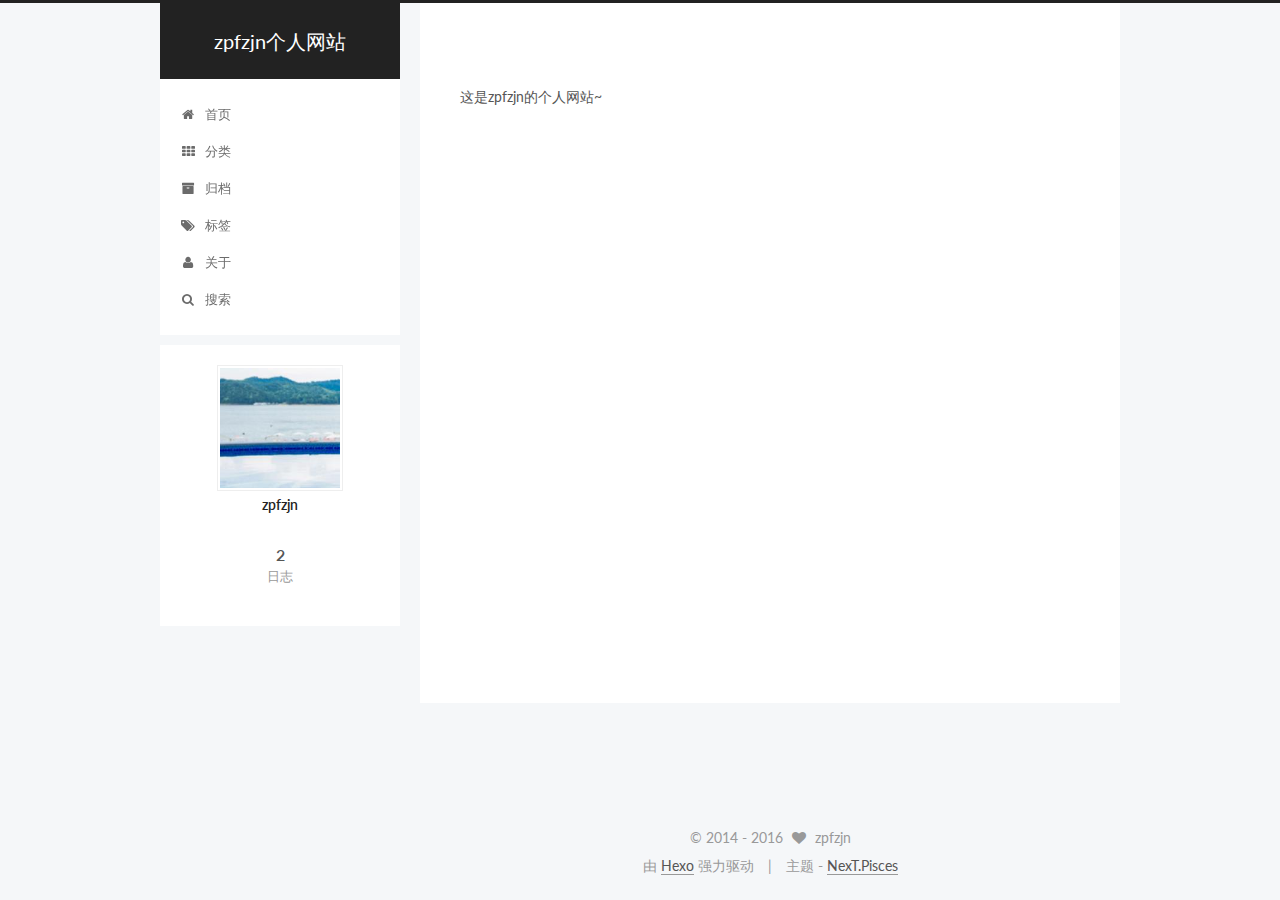
==== commit 7ff2d981: "Site updated: 2016-10-13 21:41:57" ====
--- a/about/index.html
+++ b/about/index.html
@@ -318,7 +318,7 @@
         <nav class="site-state motion-element">
           <div class="site-state-item site-state-posts">
             <a href="/archives">
-              <span class="site-state-item-count">1</span>
+              <span class="site-state-item-count">2</span>
               <span class="site-state-item-name">日志</span>
             </a>
           </div>
--- a/css/main.css
+++ b/css/main.css
@@ -1549,7 +1549,7 @@
   width: 4px;
   height: 4px;
   border-radius: 50%;
-  background: #444dd1;
+  background: #ebffc7;
 }
 .links-of-blogroll {
   font-size: 13px;
